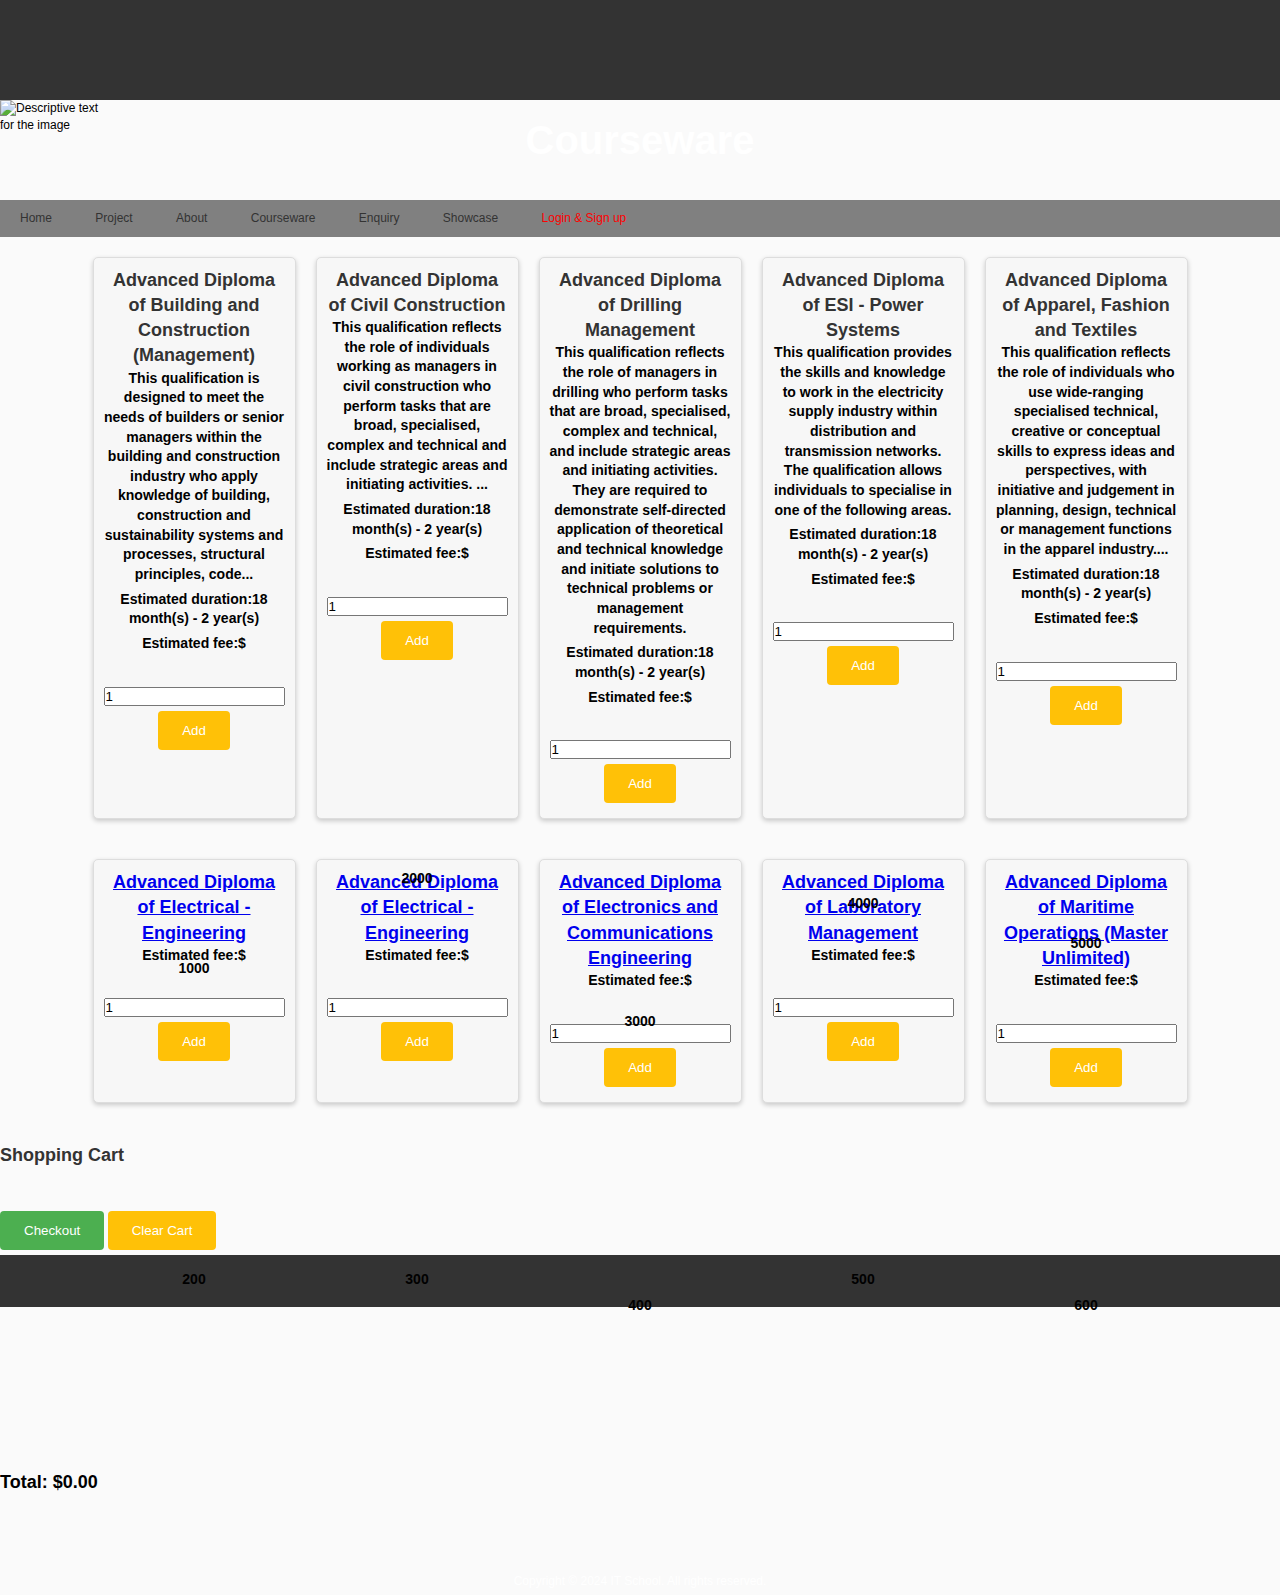
==== courseware.html @ a0c81220 "Add files via upload" ====
<!DOCTYPE html>
<html lang="en">
<head>
<meta charset="UTF-8">
<meta name="viewport" content="width=device-width, initial-scale=1.0">
<title>Shopping Cart</title>
<link rel="stylesheet" href="U.css">
</head>
<body>
  <header>
    <h1>Courseware</h1>
  </header>
    <div class="logo-account">
        <!-- Image -->
        <img src="1.png" alt="Descriptive text for the image" style="width: 100px; height: 100px; position: relative; top: 0; left: 0; margin: 0;">
        <!-- Login Link -->
        <!-- Navigation -->
    </div>
    <nav>
      <ul>
      <li><a href="index.html">Home</a></li>
      <li class="dropdown">
          <a href="#">Project</a>
          <ul class="dropdown-menu">
              <li><a href="page2.html">Project 1</a></li>
              <li><a href="page3.html">Project 2</a></li>
              <li><a href="page1.html">Project 3</a></li>
          </ul>
      </li>
      <li><a href="page6.html">About</a></li>
      <li><a href="courseware.html">Courseware</a></li>
      <li><a href="page7.html">Enquiry</a></li>
      <li><a href="page8.html">Showcase</a></li>
      <li id="login-signup-link"><a href="login.html">Login & Sign up</a></li>
      </ul>
  </nav>
  <div class="container">
    <div class="course">
      <h2>Advanced Diploma of Building and Construction (Management)</h2>
      <h3>This qualification is designed to meet the needs of builders or senior managers 
        within the building and construction industry who apply knowledge of building, construction and sustainability systems and 
        processes, structural principles, code...</h3>
      <h3>Estimated duration:18 month(s) - 2 year(s)</h3>
      <h3>Estimated fee:$<p>1000</p></h3>
      <input type="number" value="1" class="quantity-input">
      <button class="button add">Add</button>
    </div>
    <div class="course">
      <h2>Advanced Diploma of Civil Construction</h2>
      <h3>This qualification reflects the role of individuals working as managers in civil construction
        who perform tasks that are broad, specialised, complex and technical and include strategic areas and initiating activities. ...</h3>
      <h3>Estimated duration:18 month(s) - 2 year(s)</h3>
      <h3>Estimated fee:$<p>2000</p></h3>
      <input type="number" value="1" class="quantity-input">
      <button class="button add">Add</button>
    </div>
    <div class="course">
      <h2>Advanced Diploma of Drilling Management</h2>
      <h3>This qualification reflects the role of managers in drilling who perform tasks that are broad, 
        specialised, complex and technical, and include strategic areas and initiating activities. 
        They are required to demonstrate self-directed application of 
        theoretical and technical knowledge and initiate solutions to technical problems or management requirements.</h3>
      <h3>Estimated duration:18 month(s) - 2 year(s)</h3>
      <h3>Estimated fee:$<p>3000</p></h3>
      <input type="number" value="1" class="quantity-input">
      <button class="button add">Add</button>
    </div>
    <div class="course">
      <h2>Advanced Diploma of ESI - Power Systems</h2>
      <h3>This qualification provides the skills and knowledge to work in the electricity supply industry within distribution and transmission networks. 
        The qualification allows individuals to specialise in one of the following areas.</h3>
      <h3>Estimated duration:18 month(s) - 2 year(s)</h3>
      <h3>Estimated fee:$<p>4000</p></h3>
      <input type="number" value="1" class="quantity-input">
      <button class="button add">Add</button>
    </div>
    <div class="course">
      <h2>Advanced Diploma of Apparel, Fashion and Textiles</h2>
      <h3>This qualification reflects the role of individuals who use wide-ranging specialised technical, 
        creative or conceptual skills to express ideas and perspectives, 
        with initiative and judgement in planning, design, technical or management functions in the apparel industry....</h3>
      <h3>Estimated duration:18 month(s) - 2 year(s)</h3>
      <h3>Estimated fee:$<p>5000</p></h3>
      <input type="number" value="1" class="quantity-input">
      <button class="button add">Add</button>
    </div>
  </div>

  <div class="container">
    <div class="course">
      <h2><a href="page2.html">Advanced Diploma of Electrical - Engineering</a></h2>
      <h3>Estimated fee:$<p>200</p></h3>
      <input type="number" value="1" class="quantity-input">
      <button class="button add">Add</button>
    </div>
    <div class="course">
      <h2><a href="page2.html">Advanced Diploma of Electrical - Engineering</a></h2>
      <h3>Estimated fee:$<p>300</p></h3>
      <input type="number" value="1" class="quantity-input">
      <button class="button add">Add</button>
    </div>
    <div class="course">
      <h2><a href="page3.html">Advanced Diploma of Electronics and Communications Engineering</a></h2>
      <h3>Estimated fee:$<p>400</p></h3>
      <input type="number" value="1" class="quantity-input">
      <button class="button add">Add</button>
    </div>
    <div class="course">
      <h2><a href="page1.html">Advanced Diploma of Laboratory Management</a></h2>
      <h3>Estimated fee:$<p>500</p></h3>
      <input type="number" value="1" class="quantity-input">
      <button class="button add">Add</button>
    </div>
    <div class="course">
      <h2><a href="page1.html">Advanced Diploma of Maritime Operations (Master Unlimited)</a></h2>
      <h3>Estimated fee:$<p>600</p></h3>
      <input type="number" value="1" class="quantity-input">
      <button class="button add">Add</button>
    </div>
  </div>
  <div class="shopping-cart">
    <h2>Shopping Cart</h2>
    <table id="cart-table">
    </table>
    <p class="total">Total: $<span id="cart-total">0.00</span></p>
    <button class="button Checkout" onclick="checkout()">Checkout</button>
    <button class="button Clear" onclick="clearCart()">Clear Cart</button>
  </div>
<script src="U2.js"></script>
<script>
  window.onload = function() {
  checkCookie(); // This will run when the page loads
};
</script>
<footer>
  <p>Copyright &copy; 2024 IT School. All rights reserved.</p>
</footer>
</body>
</html>
---- U.css ----
/* James RenHuiayuan 223190623  */
body {
  font-family: Arial, sans-serif;
  margin: 0;
  padding: 0;
  min-height: 100vh;
  display: flex;
  flex-direction: column;
}

header, footer {
  background-color: #333;
  color: white;
  text-align: center;
  padding: 1em;
}

.cart-container {
  flex: 1;
  width: 80%;
  margin: 0 auto;
}

.cart-items {
  background-color: #f2f2f2;
  border-collapse: collapse;
  width: 100%;
  margin-bottom: 20px;
}

.cart-items th, .cart-items td {
  border: 1px solid #ddd;
  padding: 12px;
  text-align: left;
}

.cart-items th {
  background-color: #4CAF50;
  color: white;
}

.cart-items tbody tr:nth-child(odd) {
  background-color: #f9f9f9;
}

.button {
  background-color: #4CAF50;
  border: none;
  color: white;
  padding: 12px 24px;
  text-decoration: none;
  cursor: pointer;
  border-radius: 4px;
}

.shopping-cart {
  margin-top: 20px;
}

.total {
  font-weight: bold;
  font-size: 18px;
  margin-bottom: 10px;
}

.shopping-cart table td {
  padding-right: 20px;
}

footer {
  flex-shrink: 0;
}
nav ul {
list-style: none;
padding: 0;
margin: 0;
}

nav ul li {
display: inline-block;
position: relative;
}

nav ul li a {
display: block;
padding: 10px 20px;
text-decoration: none;
color: #333;
}
nav{
  background-color: grey;
}
.dropdown-menu {
display: none;
position: absolute;
background-color: #fff;
box-shadow: 0 2px 5px rgba(0,0,0,0.1);
}

.dropdown-menu li {
display: block;
}

.dropdown:hover .dropdown-menu {
display: block;
}
.registration-form {
  max-width: 300px;
  margin: 2em auto;
  padding: 2em;
  background: #f5f5f5;
  border: 1px solid #e7e7e7;
  text-align: center;
}

.registration-form h2 {
  margin-bottom: 1em;
}

form {
  display: flex;
  flex-direction: column;
}

input[type="text"] {
  padding: 0.5em;
  margin-bottom: 1em;
  border: 1px solid #ddd;
  border-radius: 4px;
}

button {
  background-color: #5cb85c;
  color: white;
  border: none;
  padding: 0.5em;
  border-radius: 4px;
  cursor: pointer;
}

button:hover {
  background-color: #4cae4c;
}

.search-section, .instructor-callout, .learn-daily {
  margin-bottom: 2em;
  padding: 1em;
  background: #f5f5f5;
  border: 1px solid #e7e7e7;
}

.course {
  background-color: #f7f7f7;
  border: 1px solid #ddd;
  padding: 10px;
  margin: 0 10px; /* Add spacing between courses */
  border-radius: 5px;
  box-shadow: 0 2px 5px rgba(0,0,0,0.2);
  text-align: center;
}
.course:first-child {
  margin-left: 0; /* Remove left margin for the first course */
}
.course:last-child {
  margin-right: 0; /* Remove right margin for the last course */
}
.course h3 {
  margin: 0;
  padding-bottom: 5px;
}
.add-to-cart {
  background-color: #5cb85c;
  color: white;
  padding: 5px 10px;
  text-decoration: none;
  display: inline-block;
  margin-top: 5px;
}
.add-to-cart:hover {
  background-color: #4cae4c;
  cursor: pointer;
}
.container {
  display: flex;
  justify-content: center; /* Center the courses container */
  flex-wrap: nowrap; /* Ensure items stay on the same line */
  padding: 0;
}

.about-us {
  text-align: center;
  margin-top: 20px;
}

.about-us h2 {
  color: #333;
}

.about-us p {
  max-width: 800px;
  margin: auto;
  padding: 1em;
  line-height: 1.6;
}

/* Add to your existing CSS */

article {
  margin-bottom: 2em;
  padding: 1em;
  background: #f5f5f5;
  border: 1px solid #e7e7e7;
}

article h3 {
  color: #333;
  margin-bottom: 0.5em;
}

.contact-info {
  text-align: center;
  background-color: #e9ecef;
}

/* Style the paragraphs within the articles */
article p {
  line-height: 1.6;
  color: #333;
}

/* Style the "Get in Touch" section */
.contact-info h3 {
  text-align: center;
  color: #007bff;
}




/* Add to your existing CSS */

.projects-container {
  display: flex;
  flex-wrap: wrap;
  justify-content: center;
  gap: 20px;
  padding: 20px;
}

.project {
  flex: 1;
  min-width: 300px;
  max-width: 350px;
  border: 1px solid #ddd;
  border-radius: 5px;
    padding: 15px;
    background-color: #fff;
    box-shadow: 0 2px 5px rgba(0,0,0,0.1);
}

.project-image {
  max-width: 100%;
  height: auto;
  border-radius: 4px;
  margin-bottom: 10px;
}

.btn {
  display: inline-block;
  background-color: #4CAF50;
  color: white;
  padding: 10px 15px;
  text-decoration: none;
  border-radius: 5px;
  cursor: pointer;
  transition: background-color 0.3s ease;
}

.btn:hover {
  background-color: #45a049;
}

/* Responsive design */
@media (max-width: 768px) {
  .project {
    max-width: 100%;
  }
}
.container {
            max-width: 960px;
            margin: 20px auto;
            padding: 0 20px;
        }
        section {
            margin-bottom: 40px;
        }
        h2 {
            color: #333;
        }
        p {
            line-height: 1.6;
        }
.banner {
            overflow: hidden;
            position: absolute;
            top: 50%;
            left: 50%;
            transform: translate(-50%, -50%); /* 使用transform居中 */
            width: 80%; /* Adjusted width */
            height: 100%; /* Adjusted height */
        }

        .banner-image {
            width: 100%;
            height: 100%;
            display: block;
            position: absolute;
            left: 0;
            top: 0;
            animation: slide 1.6s ease-in-out infinite;
        }

        @keyframes slide {
            0%, 100% {
                transform: translateX(0);
            }
            45% {
                transform: translateX(-100%);
            }
        }


* {
    margin: 0;
    padding: 0;
    box-sizing: border-box; /* Add this to include padding and border in the element's total width and height */
  }
  /* General body styling */
  body {
    background-color: #fafafa;
    font-size: 12px;
    line-height: 1.4; /* Improves text readability */
  }
  
  /* Container for centered content */
  #div2 {
    width: 1080px;
    margin: 0 auto; /* Centers the div horizontally */
  }
  
  /* Page section styling */
  .page1 {
    background-color: wheat;
    padding: 20px 0;
    text-align: center; /* Centers the user1 div horizontally */
    height:750px;
  }
  
  /* User login container styling */
  .user1 {
    width: 400px;
    background-color: grey;
    margin: 20px auto; /* Centers the div horizontally and adds margin */
    padding: 20px; /* Adds padding inside the user1 div */
    box-shadow: 0 2px 4px rgba(0, 0, 0, 0.1); /* Adds a subtle shadow for depth */
    border-radius: 4px; /* Rounds the corners of the user1 div */
  }
  
  /* User login title styling */
  .user1 h3 {
    font-size: 18px;
    font-weight: bold;
    border-bottom: 1px solid #ddd;
    padding-bottom: 10px; /* Adds space below the title */
    margin-bottom: 20px; /* Adds space below the title */
  }
  
  /* User input field styling */
  .user3 {
    margin-bottom: 15px; /* Adds space below each input group */
    position: relative; /* Needed for the pseudo-element positioning */
  }
  
  /* Style the labels inside the user3 div, hide them visually but keep them accessible */
  .user3 .item-lable {
    position: absolute;
    left: 10px;
    top: 50%;
    transform: translateY(-50%);
    color: #999;
  }
  
  /* Style the input fields */
  .user3 .item-content {
    border: 1px solid #bdbdbd;
    width: 100%; /* Make the input take the full width */
    height: 40px; /* Adjust input height */
    font-size: 15px;
    padding: 0 10px; /* Padding inside the input field */
    border-radius: 4px; /* Rounds the corners of the input field */
  }
  
  /* Submit button styling */
  .submit {
    display: block;
    width: 100%;
    height: 40px;
    background-color:green;
    text-align: center;
    font-size: 20px;
    color: white;
    line-height: 40px;
    border: none; /* Removes the default border */
    border-radius: 4px; /* Rounds the corners of the button */
    cursor: pointer; /* Changes the cursor to a pointer when hovering over the button */
    margin-top: 20px; /* Adds space above the button */
  }
  
  /* Link styling */
  .link-item a {
    color: black;
    text-decoration: none;
    margin-left: 10px; /* Adds space between links */
  }
  
  /* Hover effect for links */
  .link-item a:hover {
    text-decoration: underline;
  }







        * {
  margin: 0;
  padding: 0;
  box-sizing: border-box;
}

:root {
  --secondary-color: #151226;
  --contrast-color: white;
}
.overlay {
  position: absolute;
  top: 0;
  left: 0;
  right: 0;
  bottom: 0;
  height: 100%;
  z-index: -10;
  background-color: var(--contrast-color);
}

.container-2 {
  display: flex;
  justify-content: space-around;
  align-items: center;
  color: #fff;
  animation: expand .8s ease forwards;
  background-color: var(--secondary-color);
  position: relative;
  font-family: -apple-system, BlinkMacSystemFont, 'Segoe UI', Roboto, Oxygen, Ubuntu, Cantarell, 'Open Sans', 'Helvetica Neue', sans-serif;
  transition: all .8s ease;
}

.container_content {
 width: 50%;
}

.container_content_inner {
  width: 80%;
  margin-left: 80px;
}

.container_outer_img {
  margin: 50px;
  width: 50%;
  overflow: hidden;
}   
    
.container_img {
  width: 100%;
  animation: slideIn 1.5s ease-in-out forwards;
}

.par {
  height: auto;
  overflow: hidden;
}

p{
  line-height: 28px;
  transform: translateY(300px);
  animation: slideUp .8s ease-in-out forwards .8s;
}

.btns {
  height: 100%;
  position: relative;
  width: 150px;
  overflow: hidden;
}

.btns_more {
  background: transparent;
  border: 1px solid var(--contrast-color);
  border-radius: 50px;
  padding: 8px 12px;
  color: #BF307F;
  font-size: 16px;
  text-transform: uppercase;
  position: relative;
  margin-top: 15px;
  margin-left:50px;
  outline: none;
  transform: translateY(50px);
  animation: slideUp .8s ease-in-out  forwards 1s;
}

.title {
  overflow: hidden;
  height: auto;
}

h1 {
    font-size: 40px;
    color: var(--contrast-color);
    margin-bottom: 20px;
    transform: translateY(100px);
    animation: slideUp .8s ease forwards .5s;
}

@keyframes slideIn {
  0% {
    transform: translateX(500px) scale(.2);
  }
  100% {
    transform: translateX(0px) scale(1);
  }
}

@keyframes slideUp {
  0% {
    transform: translateY(300px);
  }
  100% {
    transform: translateY(0px);
  }
}

@keyframes expand {
  0% {
    transform: translateX(1400px);
  }
  100% {
    transform: translateX(0px);
  }
}







.header-content {
  display: flex;
  align-items: center;
}

.login-link {
    background-color: #007bff;
    color: white;
    padding: 10px 15px;
    text-decoration: none;
    border-radius: 5px;
    font-weight: bolder; /* Changed from font-size to font-weight */
    position: absolute;
    right: 10px; /* Positions the link 10 pixels from the right edge of the page */
    font-size: 25px; /* Sets the font size */
}

/* Hover effect for the login link */
.login-link:hover {
    background-color: #0056b3; /* Darker background on hover */
    text-decoration: none; /* Ensures no underline on hover */
}

/* Clearfix for the nav to ensure it only contains its child elements' margins, not its own */
nav:after {
    content: "";
    display: table;
    clear: both;
}









.hero-banner {
    width: 100%;
    height: 600px;
    background: linear-gradient(to bottom, #69b3e7, #1c7cd4);
    display: flex;
    justify-content: center;
    align-items: center;
    text-align: center;
    color: white;
  }
.hero-banner img {
    max-width: 100%;
    height: auto;
  }
.hero-text {
    margin: 0 20px;
  }
  .hero-btn {
    display: inline-block;
    padding: 10px 20px;
    background-color: #f66d22;
    color: white;
    text-decoration: none;
    border-radius: 5px;
    transition: background-color 0.3s ease;
  }
.hero-btn:hover {
    background-color: #e55b00;
}




.calculator {
    background-color: #ffffff;
    border-radius: 5px;
    box-shadow: 0 4px 6px rgba(0, 0, 0, 0.1);
    width: 300px;
    margin-left: 35%;
    margin-top: 150px;
}

#display {
    width: 100%;
    height: 80px;
    text-align: right;
    font-size: 3em;
    padding: 0 20px;
    border: none;
}

.buttons {
    display: grid;
    grid-template-columns: repeat(4, 1fr);
    grid-gap: 10px;
    padding: 20px;
}


button:hover {
    background-color: #d0d0d0;
}



        #todo-app {
    width: 300px;
    margin: auto;
    padding: 20px;
    box-shadow: 0 0 10px rgba(0, 0, 0, 0.1);
}

#task-list {
    list-style: none;
    padding: 0;
}

#task-list li {
    margin: 10px 0;
    background: #f9f9f9;
    border: 1px solid #ddd;
    padding: 10px;
    cursor: pointer;
}

#task-list li.completed {
    text-decoration: line-through;
    color: #ccc;
}

    body { font-family: Arial, sans-serif; }
    .form-container { max-width: 600px; margin: auto; padding: 20px; }
    .form-group { margin-bottom: 15px; }
    label { display: block; margin-bottom: 5px; }
    input[type="text"],
    input[type="email"],
    select { width: 100%; padding: 10px; margin-bottom: 10px; }
    .error { color: red; }
    button { padding: 10px 20px; cursor: pointer; }
/* Styling for the cookieInfo div */
#cookieInfo {
  background-color: white;
  padding: 30px;
  border-radius: 8px;
  box-shadow: 0 4px 8px rgba(0, 0, 0, 0.1);
  max-width: 350px;
  margin: auto;
  text-align: center;
}

/* Styling for labels */
label {
  display: block;
  margin-bottom: 5px;
  font-weight: 500;
  color: #333;
}

/* Styling for input fields */
input[type="text"],
input[type="password"] {
  width: calc(100% - 20px);
  padding: 15px;
  margin-bottom: 20px;
  border: 1px solid #ccc;
  border-radius: 4px;
  transition: border-color 0.3s ease;
}

input[type="text"]:focus,
input[type="password"]:focus {
  outline: none;
  border-color: #007bff;
}

/* Styling for buttons */
button {
  padding: 10px 20px;
  margin: 5px 0;
  border: none;
  border-radius: 4px;
  background-color: #007bff;
  color: white;
  cursor: pointer;
  transition: background-color 0.3s ease;
}

button:hover {
  background-color: #0056b3;
}

/* Additional styling for the second button */
button:last-of-type {
  background-color: #ffc107;
}

button:last-of-type:hover {
  background-color: #e0a800;
}

/* Align buttons in a row */
#cookieInfo button {
  display: inline-block;
  margin-right: 10px;
}

#cookieInfo button:last-of-type {
  margin-right: 0;
}


    .logo-account {
    display: flex;          /* Enable flex context */
    align-items: center;    /* Vertically center the content */
    justify-content: space-between; /* Place the items with space between them */
    }




/* Login form container styling */
/* Login Form Styling */
.login-form {
  max-width: 400px;
  margin: 2em auto;
  padding: 2em;
  background: #f5f5f5;
  border: 1px solid #e7e7e7;
  text-align: center;
  box-shadow: 0 2px 5px rgba(0,0,0,0.1);
  border-radius: 5px;
}

.login-form form {
  display: flex;
  flex-direction: column;
}

.login-form label {
  font-weight: bold;
  margin-bottom: 5px;
}

.login-form input[type="text"],
.login-form input[type="password"] {
  padding: 10px;
  margin-bottom: 15px;
  border: 1px solid #ddd;
  border-radius: 4px;
  font-size: 16px;
  transition: border-color 0.3s ease;
}

.login-form input[type="text"]:focus,
.login-form input[type="password"]:focus {
  outline: none;
  border-color: #007bff;
}

.login-form button {
  padding: 10px 20px;
  margin: 5px 0;
  border: none;
  border-radius: 4px;
  background-color: #5cb85c;
  color: white;
  cursor: pointer;
  transition: background-color 0.3s ease;
}

.login-form button[type="submit"] {
  background-color: #4CAF50;
}

.login-form button[type="submit"]:hover {
  background-color: #45a049;
}

.login-form button[type="button"] {
  background-color: #f0ad4e;
}

.login-form button[type="button"]:hover {
  background-color: #ec971f;
}

/* Responsive design */
@media (max-width: 768px) {
  .login-form {
    width: 90%;
    margin: 2em 5%;
  }
}

/* Register Form Styling */
.register-form {
  max-width: 400px;
  margin: 2em auto;
  padding: 2em;
  background: #f5f5f5;
  border: 1px solid #e7e7e7;
  text-align: center;
  box-shadow: 0 2px 5px rgba(0,0,0,0.1);
  border-radius: 5px;
}

.register-form form {
  display: flex;
  flex-direction: column;
}

.register-form label {
  font-weight: bold;
  margin-bottom: 5px;
}

.register-form input[type="text"],
.register-form input[type="password"] {
  padding: 10px;
  margin-bottom: 15px;
  border: 1px solid #ddd;
  border-radius: 4px;
  font-size: 16px;
  transition: border-color 0.3s ease;
}

.register-form input[type="text"]:focus,
.register-form input[type="password"]:focus {
  outline: none;
  border-color: #007bff;
}

.register-form button {
  padding: 10px 20px;
  margin: 5px 0;
  border: none;
  border-radius: 4px;
  background-color: #5cb85c;
  color: white;
  cursor: pointer;
  transition: background-color 0.3s ease;
}

.register-form button[type="submit"] {
  background-color: #4CAF50;
}

.register-form button[type="submit"]:hover {
  background-color: #45a049;
}

/* Responsive design */
@media (max-width: 768px) {
  .register-form {
    width: 90%;
    margin: 2em 5%;
  }
}

.logo-account img{
  width: 100px;
  height: 100px; 
  position: relative;
  top: 0; 
  left: 0;
  margin: 0;
}

#login-signup-link a{
  color:red;
}
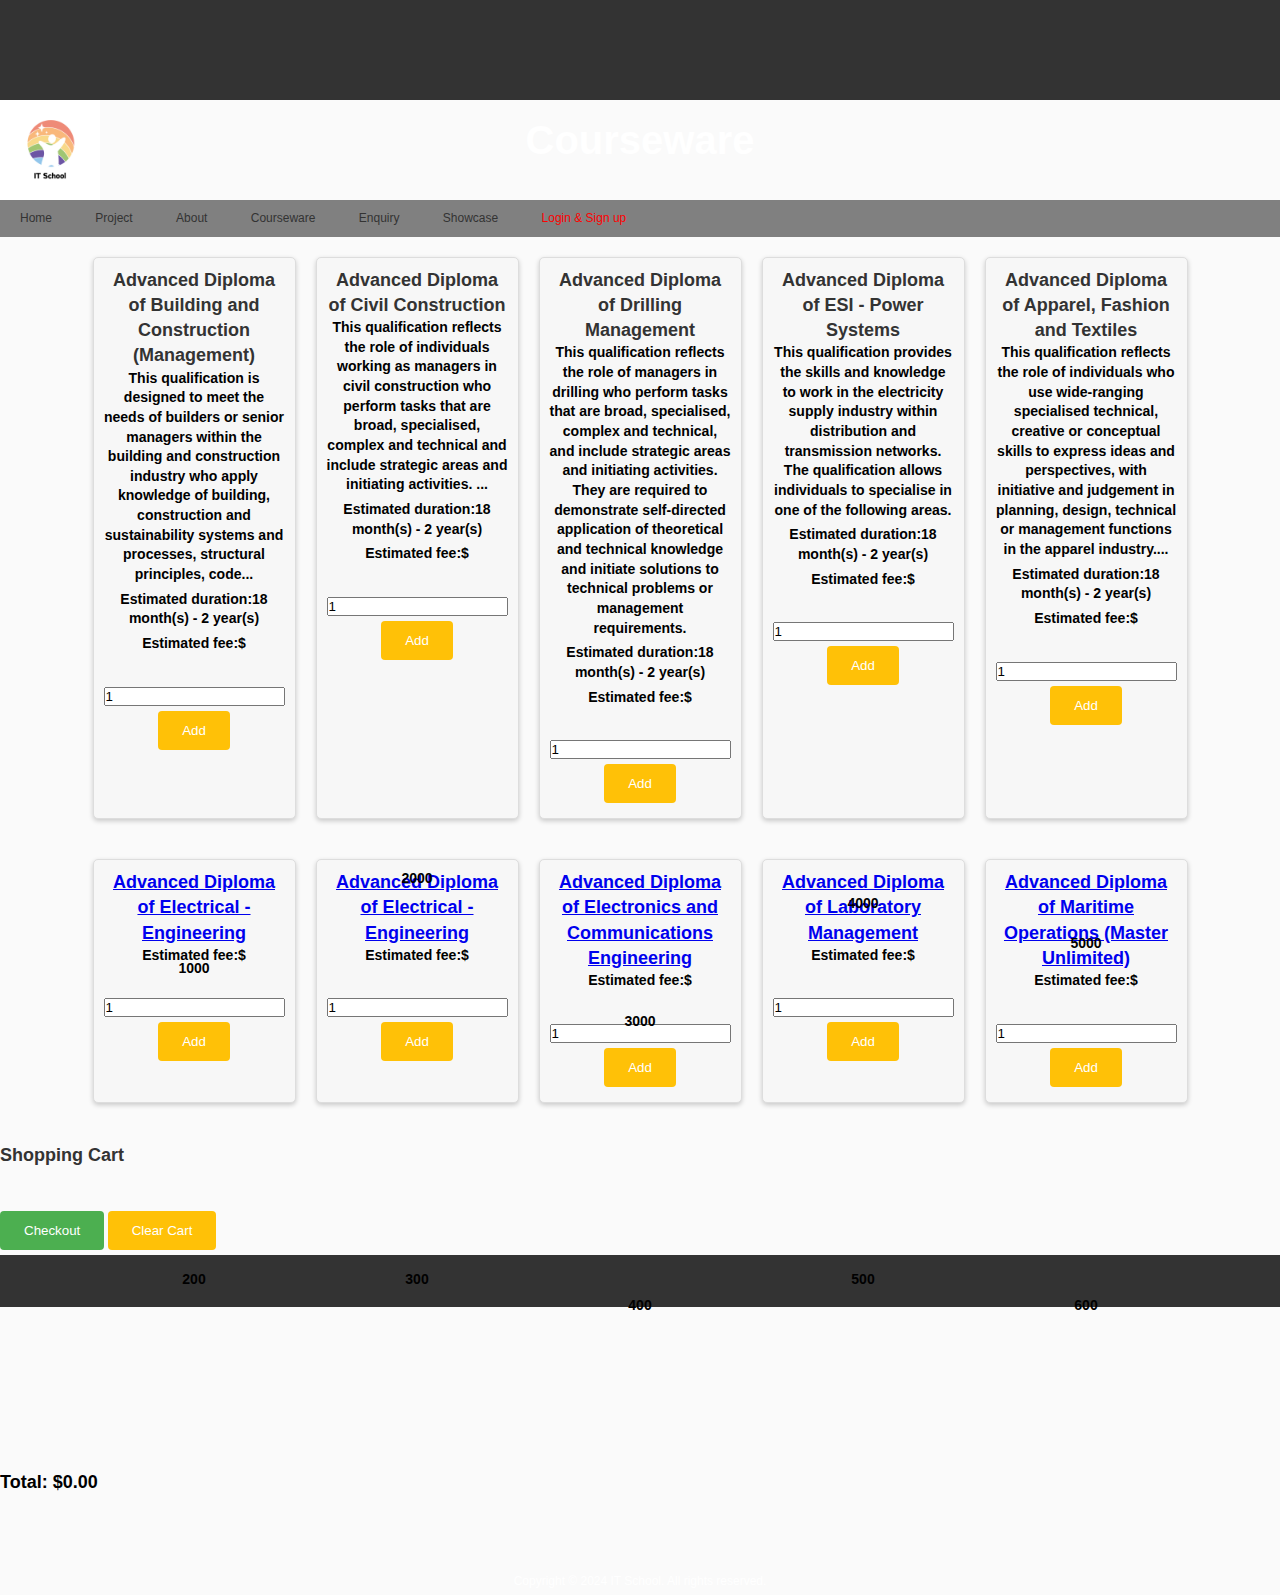
==== commit 1d10cd63: "Update courseware.html" ====
--- a/courseware.html
+++ b/courseware.html
@@ -127,11 +127,6 @@
     <button class="button Clear" onclick="clearCart()">Clear Cart</button>
   </div>
 <script src="U2.js"></script>
-<script>
-  window.onload = function() {
-  checkCookie(); // This will run when the page loads
-};
-</script>
 <footer>
   <p>Copyright &copy; 2024 IT School. All rights reserved.</p>
 </footer>
